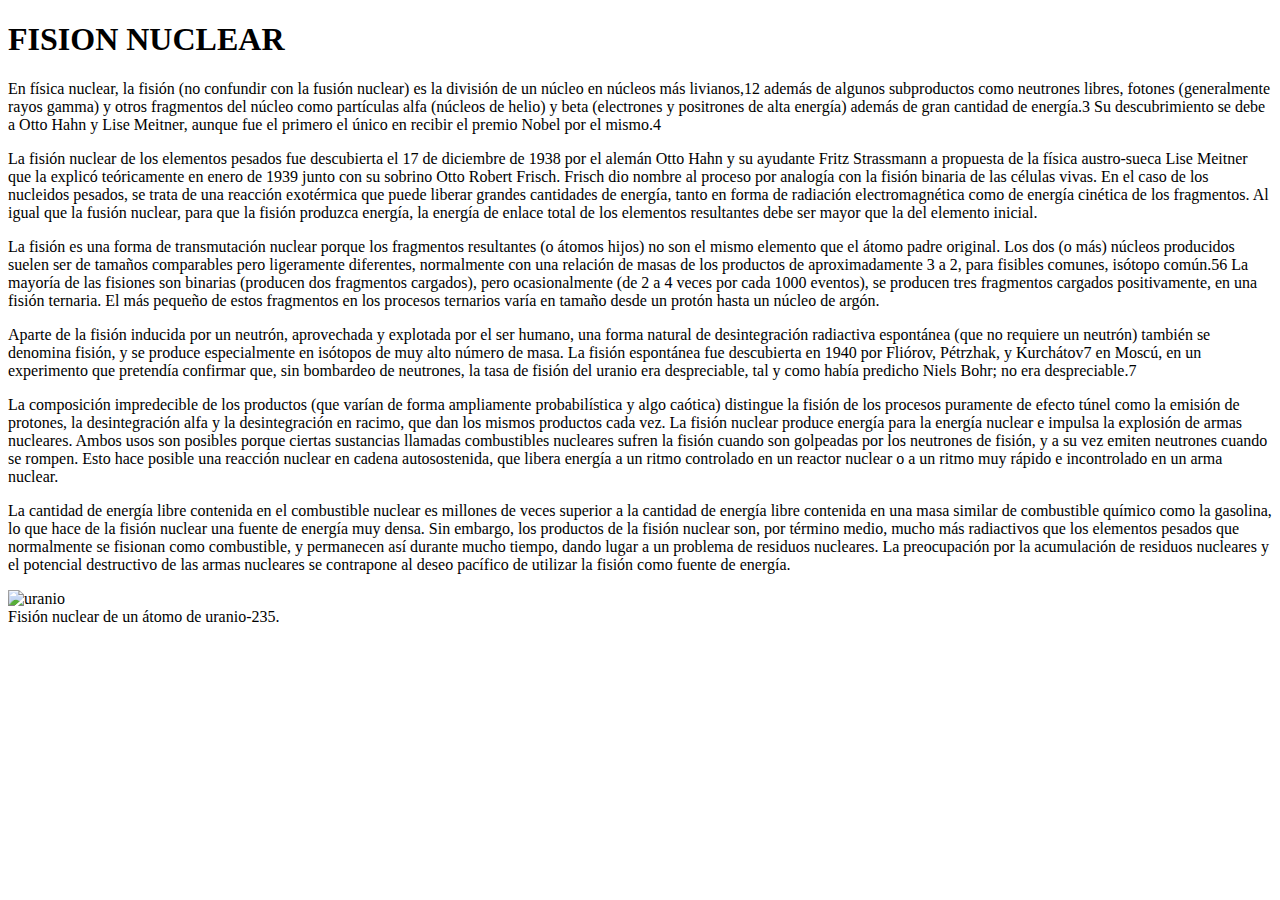
==== index.html @ bbace7ab "Rename page.main to index.html" ====
<!DOCTYPE html>
<html lang="en">
<head>
    <meta charset="UTF-8">
    <meta name="viewport" content="width=device-width, initial-scale=1.0">
    <title>Document</title>
    <link rel="stylesheet" href="style.css">
</head>
<body>
    <h1>FISION NUCLEAR</h1> 
<p>En física nuclear, la fisión (no confundir con la fusión nuclear) es la división de un núcleo en núcleos más livianos,1​2​ además de algunos subproductos como neutrones libres, fotones (generalmente rayos gamma) y otros fragmentos del núcleo como partículas alfa (núcleos de helio) y beta (electrones y positrones de alta energía) además de gran cantidad de energía.3​ Su descubrimiento se debe a Otto Hahn y Lise Meitner, aunque fue el primero el único en recibir el premio Nobel por el mismo.4​ </p>

        La fisión nuclear de los elementos pesados fue descubierta el 17 de diciembre de 1938 por el alemán Otto Hahn y su ayudante Fritz Strassmann a propuesta de la física austro-sueca Lise Meitner que la explicó teóricamente en enero de 1939 junto con su sobrino Otto Robert Frisch. Frisch dio nombre al proceso por analogía con la fisión binaria de las células vivas. En el caso de los nucleidos pesados, se trata de una reacción exotérmica que puede liberar grandes cantidades de energía, tanto en forma de radiación electromagnética como de energía cinética de los fragmentos. Al igual que la fusión nuclear, para que la fisión produzca energía, la energía de enlace total de los elementos resultantes debe ser mayor que la del elemento inicial. </p>
        
        La fisión es una forma de transmutación nuclear porque los fragmentos resultantes (o átomos hijos) no son el mismo elemento que el átomo padre original. Los dos (o más) núcleos producidos suelen ser de tamaños comparables pero ligeramente diferentes, normalmente con una relación de masas de los productos de aproximadamente 3 a 2, para fisibles comunes, isótopo común.5​6​ La mayoría de las fisiones son binarias (producen dos fragmentos cargados), pero ocasionalmente (de 2 a 4 veces por cada 1000 eventos), se producen tres fragmentos cargados positivamente, en una fisión ternaria. El más pequeño de estos fragmentos en los procesos ternarios varía en tamaño desde un protón hasta un núcleo de argón. </p>
        
        Aparte de la fisión inducida por un neutrón, aprovechada y explotada por el ser humano, una forma natural de desintegración radiactiva espontánea (que no requiere un neutrón) también se denomina fisión, y se produce especialmente en isótopos de muy alto número de masa. La fisión espontánea fue descubierta en 1940 por Fliórov, Pétrzhak, y Kurchátov7​ en Moscú, en un experimento que pretendía confirmar que, sin bombardeo de neutrones, la tasa de fisión del uranio era despreciable, tal y como había predicho Niels Bohr; no era despreciable.7​ </p>
        
        La composición impredecible de los productos (que varían de forma ampliamente probabilística y algo caótica) distingue la fisión de los procesos puramente de efecto túnel como la emisión de protones, la desintegración alfa y la desintegración en racimo, que dan los mismos productos cada vez. La fisión nuclear produce energía para la energía nuclear e impulsa la explosión de armas nucleares. Ambos usos son posibles porque ciertas sustancias llamadas combustibles nucleares sufren la fisión cuando son golpeadas por los neutrones de fisión, y a su vez emiten neutrones cuando se rompen. Esto hace posible una reacción nuclear en cadena autosostenida, que libera energía a un ritmo controlado en un reactor nuclear o a un ritmo muy rápido e incontrolado en un arma nuclear. </p>
        
        La cantidad de energía libre contenida en el combustible nuclear es millones de veces superior a la cantidad de energía libre contenida en una masa similar de combustible químico como la gasolina, lo que hace de la fisión nuclear una fuente de energía muy densa. Sin embargo, los productos de la fisión nuclear son, por término medio, mucho más radiactivos que los elementos pesados que normalmente se fisionan como combustible, y permanecen así durante mucho tiempo, dando lugar a un problema de residuos nucleares. La preocupación por la acumulación de residuos nucleares y el potencial destructivo de las armas nucleares se contrapone al deseo pacífico de utilizar la fisión como fuente de energía.</p>
        <img src="https://upload.wikimedia.org/wikipedia/commons/thumb/1/15/Nuclear_fission.svg/250px-Nuclear_fission.svg.png" alt="uranio">
        <figcaption>Fisión nuclear de un átomo de uranio-235.</figcaption>
        <!--<ul>
        <li>seguramente ya habras notado q no me importa</li>
    </ul>
    <ol>
        <li>no me importa</li>
        <li>lacagada va en la taza</li>
    </ol>
    
</body>
</html>
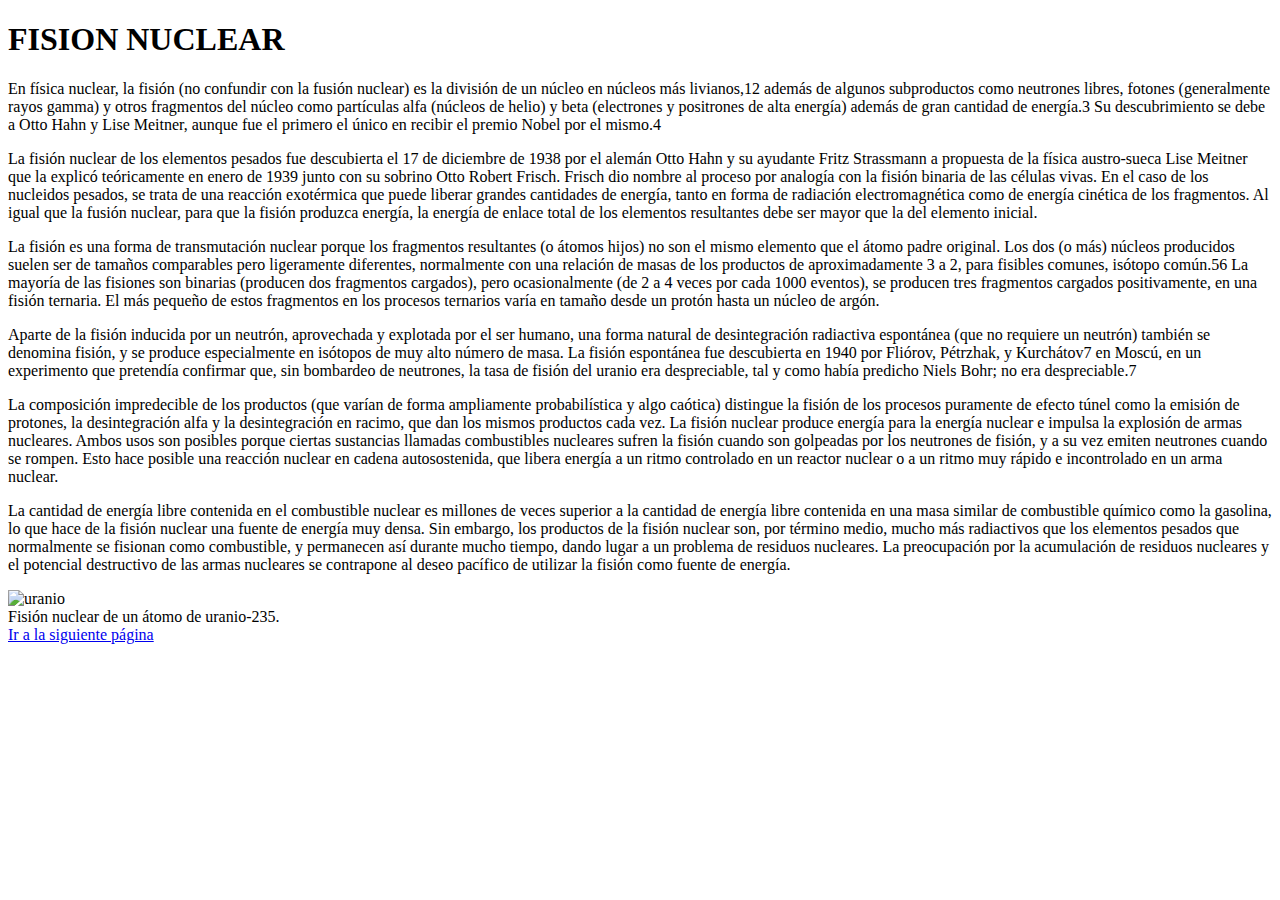
==== commit 71cc647b: "Update index.html" ====
--- a/index.html
+++ b/index.html
@@ -4,7 +4,7 @@
     <meta charset="UTF-8">
     <meta name="viewport" content="width=device-width, initial-scale=1.0">
     <title>Document</title>
-    <link rel="stylesheet" href="style.css">
+    <link rel="stylesheet" href="static/style/style.css">
 </head>
 <body>
     <h1>FISION NUCLEAR</h1> 
@@ -21,14 +21,10 @@
         La cantidad de energía libre contenida en el combustible nuclear es millones de veces superior a la cantidad de energía libre contenida en una masa similar de combustible químico como la gasolina, lo que hace de la fisión nuclear una fuente de energía muy densa. Sin embargo, los productos de la fisión nuclear son, por término medio, mucho más radiactivos que los elementos pesados que normalmente se fisionan como combustible, y permanecen así durante mucho tiempo, dando lugar a un problema de residuos nucleares. La preocupación por la acumulación de residuos nucleares y el potencial destructivo de las armas nucleares se contrapone al deseo pacífico de utilizar la fisión como fuente de energía.</p>
         <img src="https://upload.wikimedia.org/wikipedia/commons/thumb/1/15/Nuclear_fission.svg/250px-Nuclear_fission.svg.png" alt="uranio">
         <figcaption>Fisión nuclear de un átomo de uranio-235.</figcaption>
-        <!--<ul>
-        <li>seguramente ya habras notado q no me importa</li>
-    </ul>
-    <ol>
-        <li>no me importa</li>
-        <li>lacagada va en la taza</li>
-    </ol>
-    
+        <div class="button-container">
+        <a href="/astronomia.html" class="btn">Ir a la siguiente página</a>
+        </div>
+
 </body>
 </html>
  
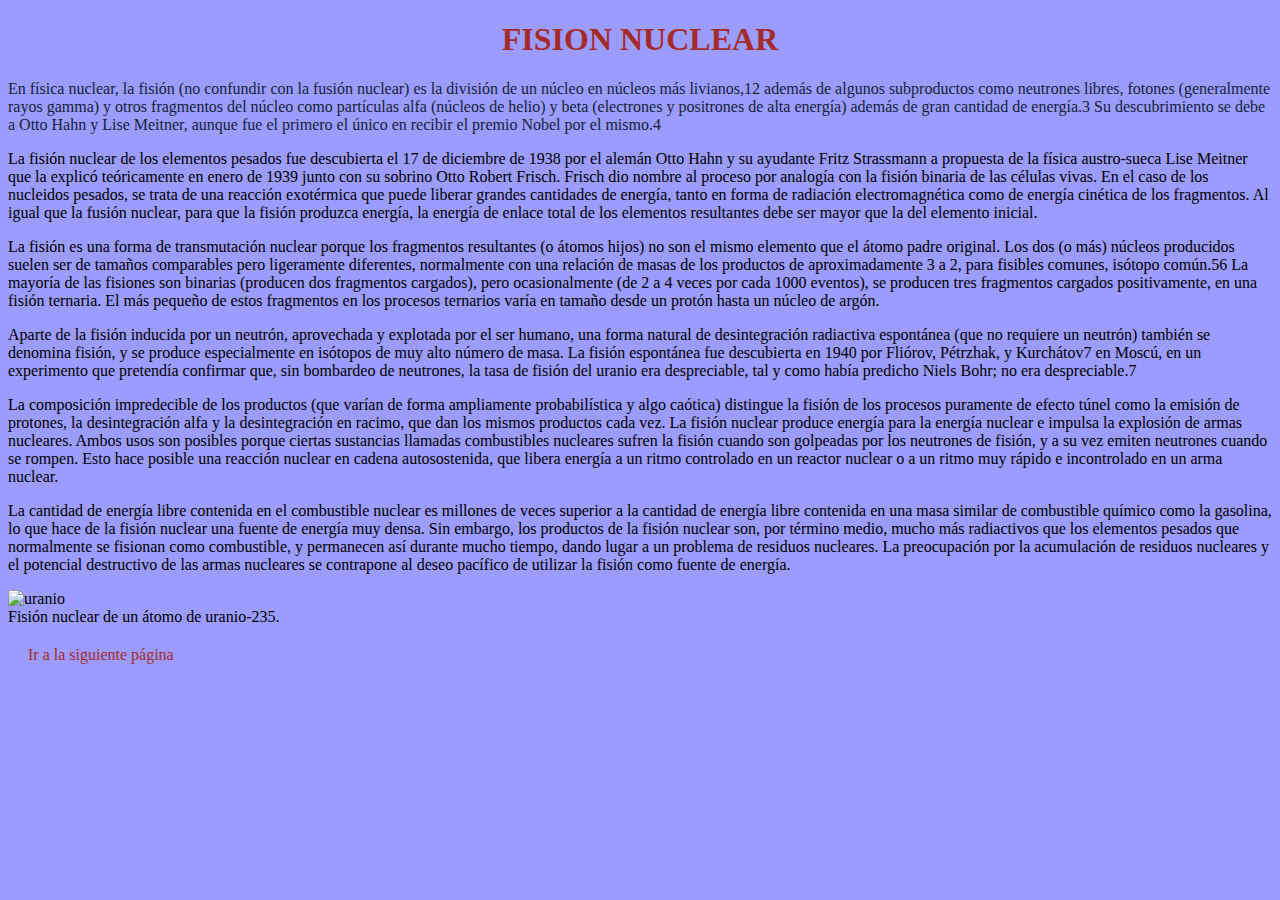
==== commit 5c495e19: "Update index.html" ====
--- a/index.html
+++ b/index.html
@@ -4,7 +4,7 @@
     <meta charset="UTF-8">
     <meta name="viewport" content="width=device-width, initial-scale=1.0">
     <title>Document</title>
-    <link rel="stylesheet" href="static/style/style.css">
+    <link rel="stylesheet" href="style.css">
 </head>
 <body>
     <h1>FISION NUCLEAR</h1> 
--- a/style.css
+++ b/style.css
@@ -0,0 +1,49 @@
+h1 {color: #a52a2a;
+text-align: center;}
+body {background-color: #9c9cff;
+font-family: 'Times New Roman', Times, serif;}
+p {color: #15223a;}
+img {
+    width: 300px; /* Cambia el ancho de la imagen */
+    height: auto; /* Mantiene la proporción de la imagen */
+    display: block; /* Hace que la imagen sea un elemento de bloque */
+    margin: 0 ; /* Centra la imagen horizontalmente */
+}
+
+.button-container {
+
+    margin-top: auto;
+
+    text-align: left;
+
+    padding: 10px;
+
+}
+
+.btn {
+
+    background-color: #9c9bff;
+
+    color: #a52a2a;
+
+    padding: 10px 10px;
+
+    border: none;
+
+    border-radius: 25px;
+
+    cursor: pointer;
+
+    font-size: 16px;
+
+    text-decoration: none;
+
+    display: inline-block;
+
+}
+
+.btn:hover {
+
+    background-color: #9cbcff;
+
+}
